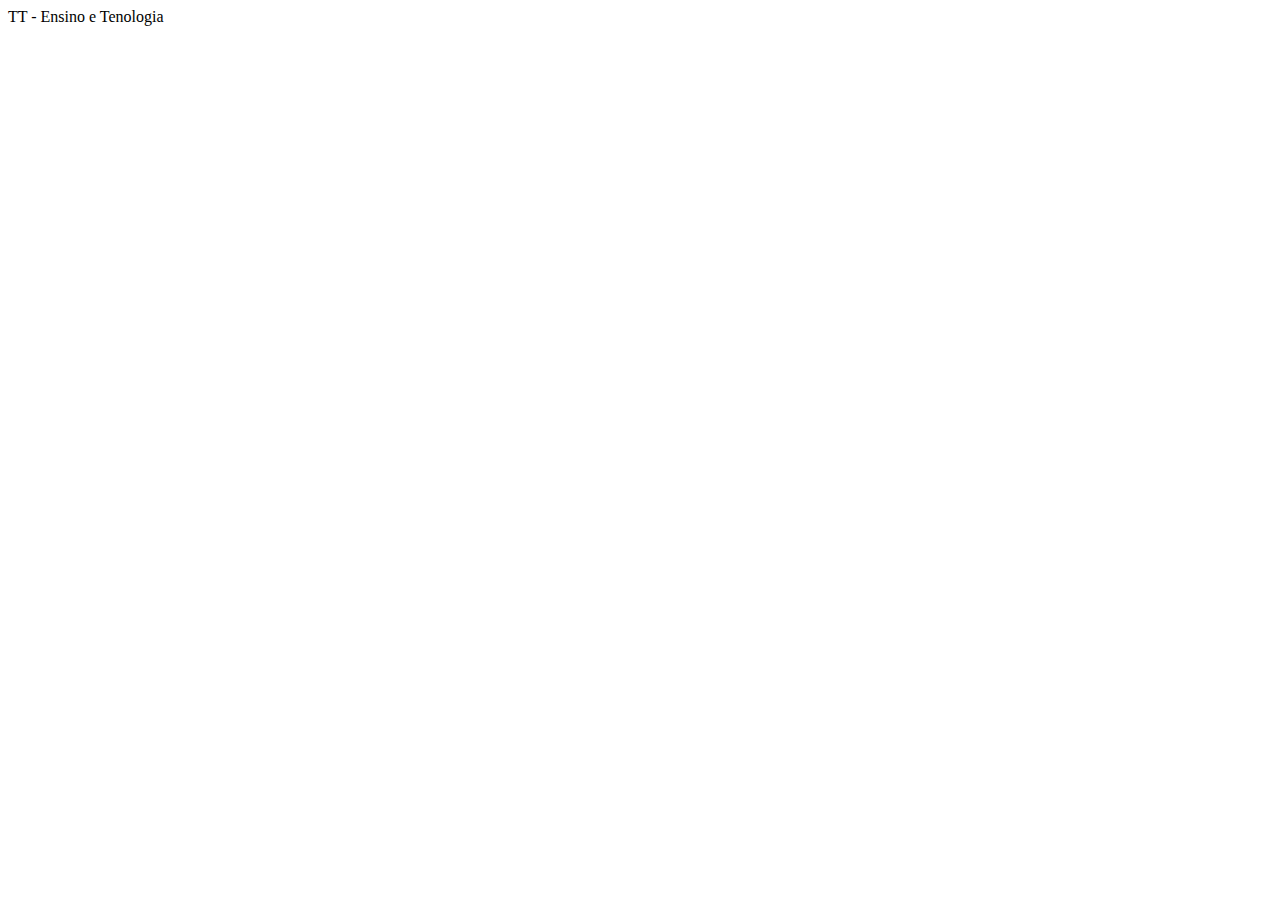
==== aula03/exercicio-1/index.html @ 495a43c4 "Revisao de CSS e pseudo elementos" ====
<!DOCTYPE html>
<html lang="en">
<head>
    <meta charset="UTF-8">
    <meta http-equiv="X-UA-Compatible" content="IE=edge">
    <meta name="viewport" content="width=>, initial-scale=1.0">
    <title>Document</title>
</head>
<body>
    <div>TT - Ensino e Tenologia</div>
</body>
</html>
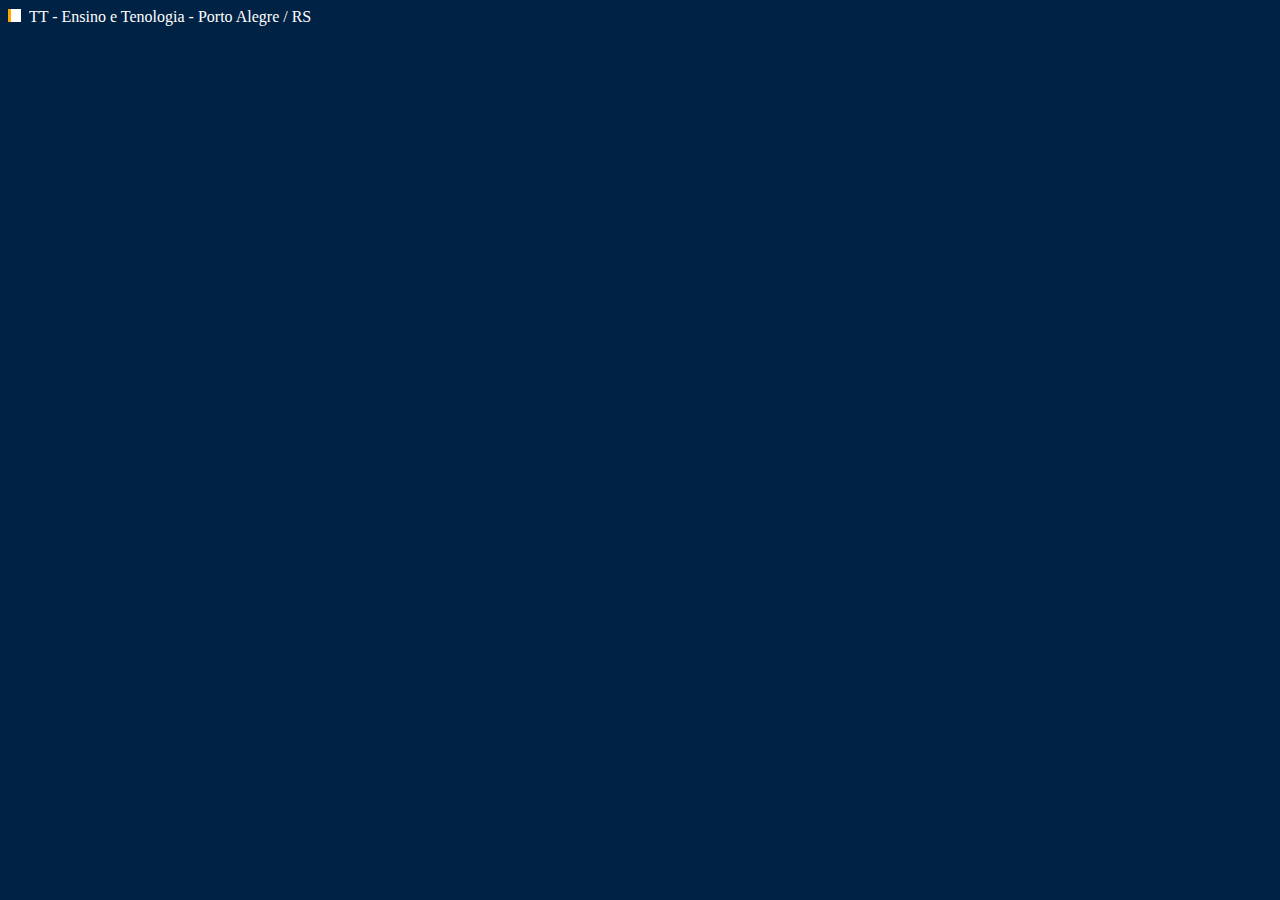
==== commit f5240def: "Correcao ex., positions e gradients" ====
--- a/aula03/exercicio-1/index.html
+++ b/aula03/exercicio-1/index.html
@@ -4,7 +4,8 @@
     <meta charset="UTF-8">
     <meta http-equiv="X-UA-Compatible" content="IE=edge">
     <meta name="viewport" content="width=>, initial-scale=1.0">
-    <title>Document</title>
+    <title>Exercício 1</title>
+    <link rel="stylesheet" href="css/execicio-1.css">
 </head>
 <body>
     <div>TT - Ensino e Tenologia</div>
--- a/aula03/exercicio-1/css/execicio-1.css
+++ b/aula03/exercicio-1/css/execicio-1.css
@@ -0,0 +1,21 @@
+body {
+    background: #002244;
+}
+
+div {
+    color: white;
+}
+
+div::before {
+    content: "";
+    border-left: 3px solid orange;
+    width: 10px;
+    height: 13px;
+    background: white;
+    display: inline-block;
+    margin-right: 8px;
+}
+
+div::after {
+    content: " - Porto Alegre / RS";
+}